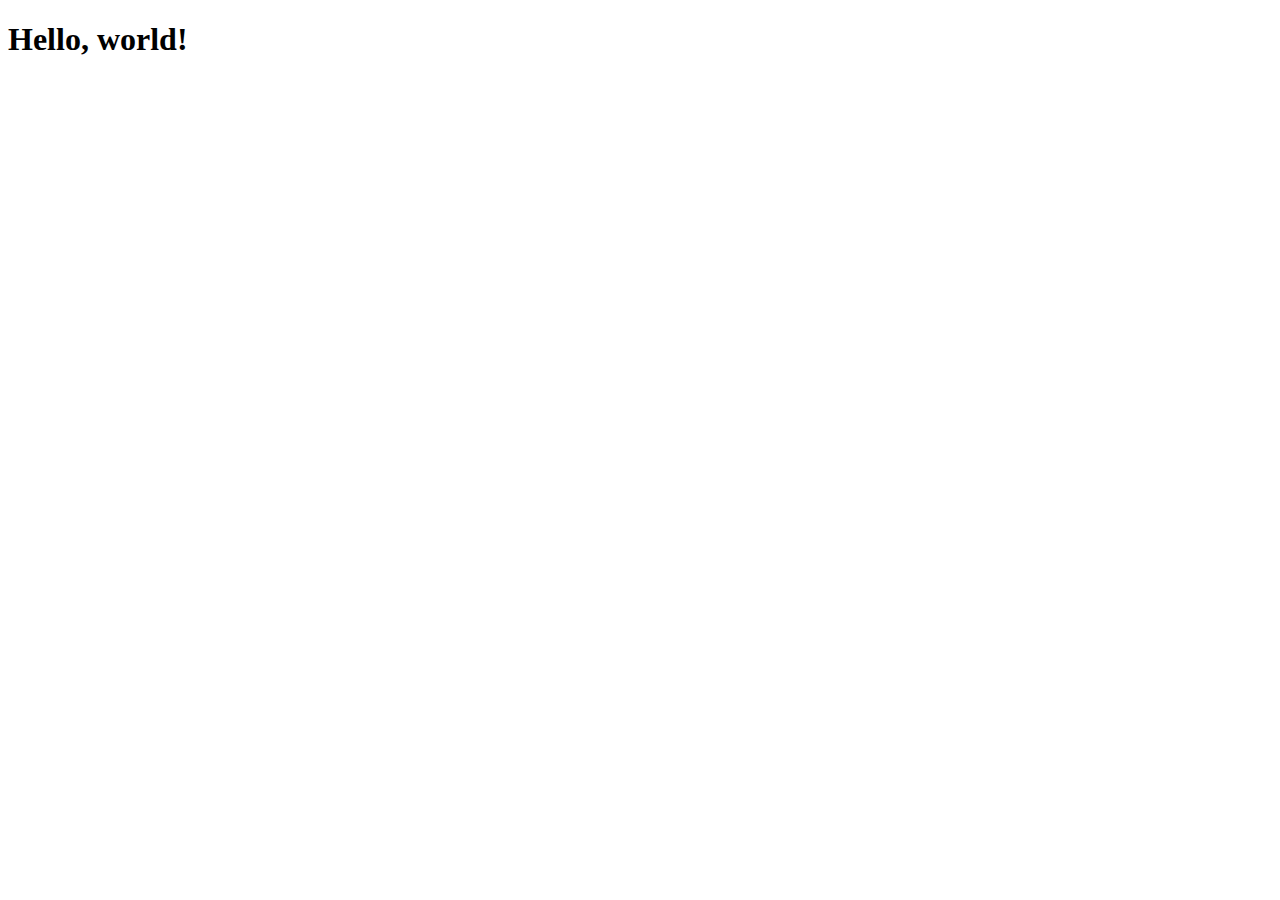
==== admin.html @ 0624d0e8 "other pages init" ====
<!DOCTYPE html>
<html lang="en">
  <head>
    <!-- Required meta tags -->
    <meta charset="utf-8" />
    <meta name="viewport" content="width=device-width, initial-scale=1" />

    <!-- Bootstrap CSS -->
    <link
      href="https://cdn.jsdelivr.net/npm/bootstrap@5.1.3/dist/css/bootstrap.min.css"
      rel="stylesheet"
      integrity="sha384-1BmE4kWBq78iYhFldvKuhfTAU6auU8tT94WrHftjDbrCEXSU1oBoqyl2QvZ6jIW3"
      crossorigin="anonymous"
    />

    <title>Hello, world!</title>
  </head>
  <body>
    <h1>Hello, world!</h1>

    <!-- Optional JavaScript; choose one of the two! -->

    <!-- Option 1: Bootstrap Bundle with Popper -->
    <script
      src="https://cdn.jsdelivr.net/npm/bootstrap@5.1.3/dist/js/bootstrap.bundle.min.js"
      integrity="sha384-ka7Sk0Gln4gmtz2MlQnikT1wXgYsOg+OMhuP+IlRH9sENBO0LRn5q+8nbTov4+1p"
      crossorigin="anonymous"
    ></script>
  </body>
</html>
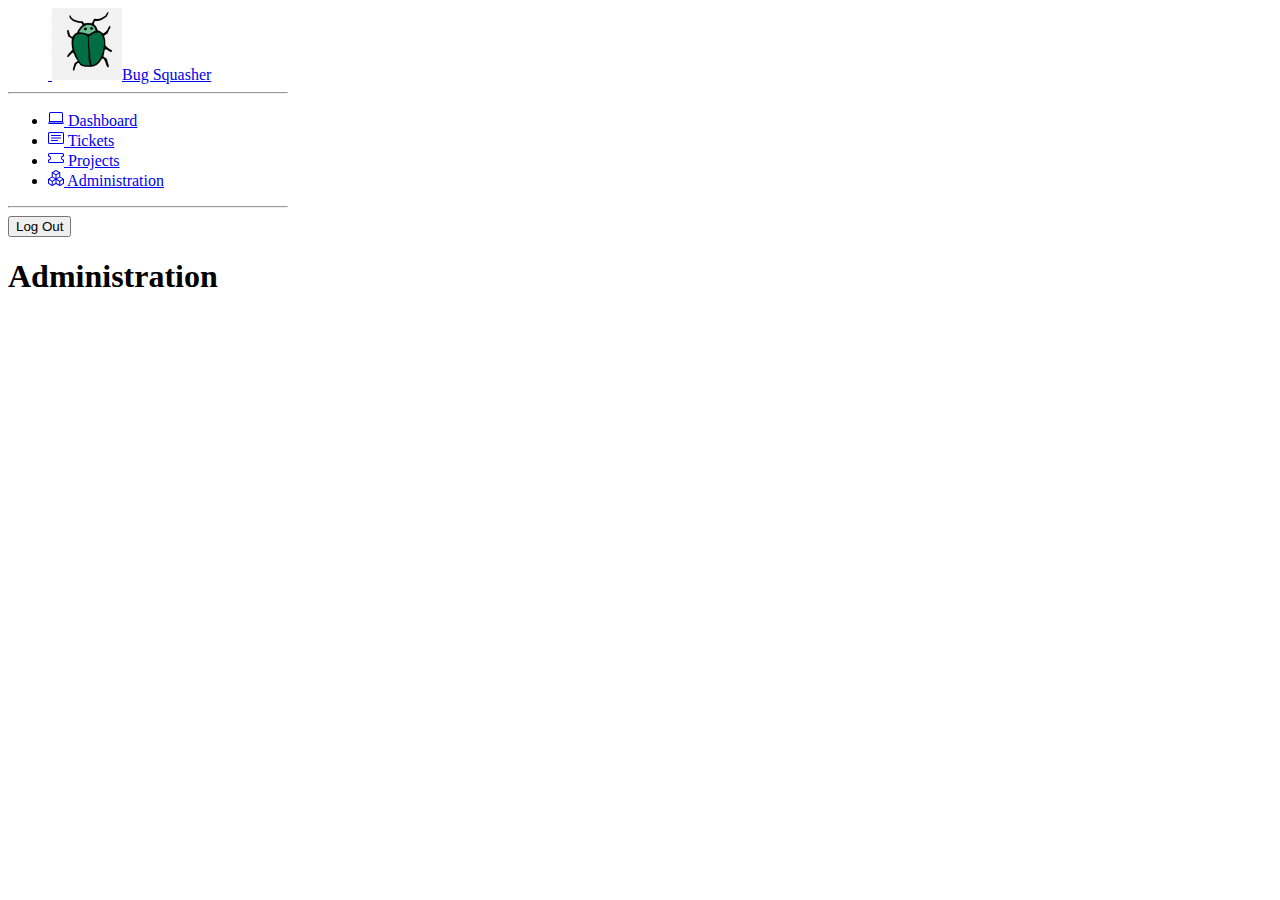
==== commit ad8c6103: "barebones html" ====
--- a/admin.html
+++ b/admin.html
@@ -4,7 +4,7 @@
     <!-- Required meta tags -->
     <meta charset="utf-8" />
     <meta name="viewport" content="width=device-width, initial-scale=1" />
-
+    <title>Administration · Bug Squasher</title>
     <!-- Bootstrap CSS -->
     <link
       href="https://cdn.jsdelivr.net/npm/bootstrap@5.1.3/dist/css/bootstrap.min.css"
@@ -12,13 +12,66 @@
       integrity="sha384-1BmE4kWBq78iYhFldvKuhfTAU6auU8tT94WrHftjDbrCEXSU1oBoqyl2QvZ6jIW3"
       crossorigin="anonymous"
     />
-
-    <title>Hello, world!</title>
   </head>
   <body>
-    <h1>Hello, world!</h1>
-
-    <!-- Optional JavaScript; choose one of the two! -->
+  <!-- Nav -->
+  <div
+  class="d-flex flex-column flex-shrink-0 p-3 text-white bg-dark"
+  style="width: 280px"
+>
+  <a
+    href="/"
+    class="d-flex align-items-center mb-3 mb-md-0 me-md-auto text-white text-decoration-none"
+  >
+    <svg class="bi me-2" width="40" height="32">
+      <use xlink:href="#bootstrap"></use>
+    </svg>
+    <img width="25%" height="25%" src="./assets/images/logo.png"
+    <span class="fs-4">Bug Squasher</span>
+  </a>
+  <hr />
+  <ul class="nav nav-pills flex-column mb-auto">
+    <li class="nav-item">
+      <a href="./index.html" class="nav-link active" aria-current="page">
+        <svg xmlns="http://www.w3.org/2000/svg" width="16" height="16" fill="currentColor" class="bi bi-laptop" viewBox="0 0 16 16">
+            <path d="M13.5 3a.5.5 0 0 1 .5.5V11H2V3.5a.5.5 0 0 1 .5-.5h11zm-11-1A1.5 1.5 0 0 0 1 3.5V12h14V3.5A1.5 1.5 0 0 0 13.5 2h-11zM0 12.5h16a1.5 1.5 0 0 1-1.5 1.5h-13A1.5 1.5 0 0 1 0 12.5z"/>
+          </svg>
+        Dashboard
+      </a>
+    </li>
+    <li>
+      <a href="./tickets.html" class="nav-link text-white">
+        <svg xmlns="http://www.w3.org/2000/svg" width="16" height="16" fill="currentColor" class="bi bi-card-text" viewBox="0 0 16 16">
+          <path d="M14.5 3a.5.5 0 0 1 .5.5v9a.5.5 0 0 1-.5.5h-13a.5.5 0 0 1-.5-.5v-9a.5.5 0 0 1 .5-.5h13zm-13-1A1.5 1.5 0 0 0 0 3.5v9A1.5 1.5 0 0 0 1.5 14h13a1.5 1.5 0 0 0 1.5-1.5v-9A1.5 1.5 0 0 0 14.5 2h-13z"/>
+          <path d="M3 5.5a.5.5 0 0 1 .5-.5h9a.5.5 0 0 1 0 1h-9a.5.5 0 0 1-.5-.5zM3 8a.5.5 0 0 1 .5-.5h9a.5.5 0 0 1 0 1h-9A.5.5 0 0 1 3 8zm0 2.5a.5.5 0 0 1 .5-.5h6a.5.5 0 0 1 0 1h-6a.5.5 0 0 1-.5-.5z"/>
+        </svg>
+        Tickets
+      </a>
+    </li>
+    <li>
+      <a href="./projects.html" class="nav-link text-white">
+        <svg xmlns="http://www.w3.org/2000/svg" width="16" height="16" fill="currentColor" class="bi bi-ticket" viewBox="0 0 16 16">
+            <path d="M0 4.5A1.5 1.5 0 0 1 1.5 3h13A1.5 1.5 0 0 1 16 4.5V6a.5.5 0 0 1-.5.5 1.5 1.5 0 0 0 0 3 .5.5 0 0 1 .5.5v1.5a1.5 1.5 0 0 1-1.5 1.5h-13A1.5 1.5 0 0 1 0 11.5V10a.5.5 0 0 1 .5-.5 1.5 1.5 0 1 0 0-3A.5.5 0 0 1 0 6V4.5ZM1.5 4a.5.5 0 0 0-.5.5v1.05a2.5 2.5 0 0 1 0 4.9v1.05a.5.5 0 0 0 .5.5h13a.5.5 0 0 0 .5-.5v-1.05a2.5 2.5 0 0 1 0-4.9V4.5a.5.5 0 0 0-.5-.5h-13Z"/>
+          </svg>
+        Projects
+      </a>
+    </li>
+    <li>
+      <a href="./admin.html" class="nav-link text-white">
+        <svg xmlns="http://www.w3.org/2000/svg" width="16" height="16" fill="currentColor" class="bi bi-boxes" viewBox="0 0 16 16">
+            <path d="M7.752.066a.5.5 0 0 1 .496 0l3.75 2.143a.5.5 0 0 1 .252.434v3.995l3.498 2A.5.5 0 0 1 16 9.07v4.286a.5.5 0 0 1-.252.434l-3.75 2.143a.5.5 0 0 1-.496 0l-3.502-2-3.502 2.001a.5.5 0 0 1-.496 0l-3.75-2.143A.5.5 0 0 1 0 13.357V9.071a.5.5 0 0 1 .252-.434L3.75 6.638V2.643a.5.5 0 0 1 .252-.434L7.752.066ZM4.25 7.504 1.508 9.071l2.742 1.567 2.742-1.567L4.25 7.504ZM7.5 9.933l-2.75 1.571v3.134l2.75-1.571V9.933Zm1 3.134 2.75 1.571v-3.134L8.5 9.933v3.134Zm.508-3.996 2.742 1.567 2.742-1.567-2.742-1.567-2.742 1.567Zm2.242-2.433V3.504L8.5 5.076V8.21l2.75-1.572ZM7.5 8.21V5.076L4.75 3.504v3.134L7.5 8.21ZM5.258 2.643 8 4.21l2.742-1.567L8 1.076 5.258 2.643ZM15 9.933l-2.75 1.571v3.134L15 13.067V9.933ZM3.75 14.638v-3.134L1 9.933v3.134l2.75 1.571Z"/>
+          </svg>
+        Administration
+      </a>
+    </li>
+  </ul>
+  <hr />
+  <button type="button" class="btn btn-danger">Log Out</button>
+</div>
+<!-- /Nav -->
+<!-- Body -->
+<h1>Administration</h1>
+<!-- /Body -->
 
     <!-- Option 1: Bootstrap Bundle with Popper -->
     <script
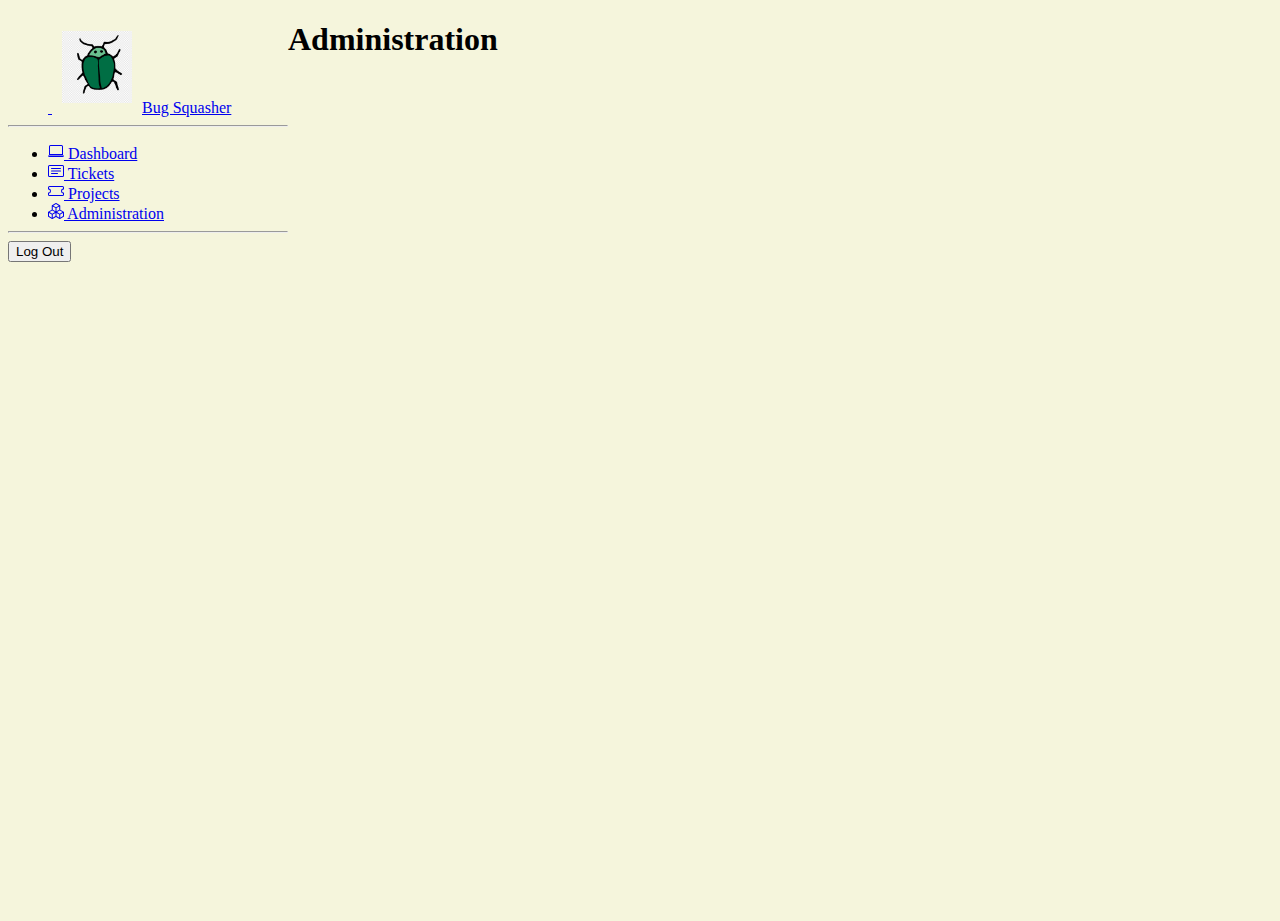
==== commit 97266264: "index page styling, placeholder containers" ====
--- a/admin.html
+++ b/admin.html
@@ -12,63 +12,67 @@
       integrity="sha384-1BmE4kWBq78iYhFldvKuhfTAU6auU8tT94WrHftjDbrCEXSU1oBoqyl2QvZ6jIW3"
       crossorigin="anonymous"
     />
+     <!-- navbar style -->
+     <link href="./assets/style/sidebars.css" rel="stylesheet">
+     <!-- general style -->
+     <link href="./assets/style/style.css" rel="stylesheet">
   </head>
   <body>
-  <!-- Nav -->
-  <div
-  class="d-flex flex-column flex-shrink-0 p-3 text-white bg-dark"
-  style="width: 280px"
->
-  <a
-    href="/"
-    class="d-flex align-items-center mb-3 mb-md-0 me-md-auto text-white text-decoration-none"
-  >
-    <svg class="bi me-2" width="40" height="32">
-      <use xlink:href="#bootstrap"></use>
-    </svg>
-    <img width="25%" height="25%" src="./assets/images/logo.png"
-    <span class="fs-4">Bug Squasher</span>
-  </a>
-  <hr />
-  <ul class="nav nav-pills flex-column mb-auto">
-    <li class="nav-item">
-      <a href="./index.html" class="nav-link active" aria-current="page">
-        <svg xmlns="http://www.w3.org/2000/svg" width="16" height="16" fill="currentColor" class="bi bi-laptop" viewBox="0 0 16 16">
-            <path d="M13.5 3a.5.5 0 0 1 .5.5V11H2V3.5a.5.5 0 0 1 .5-.5h11zm-11-1A1.5 1.5 0 0 0 1 3.5V12h14V3.5A1.5 1.5 0 0 0 13.5 2h-11zM0 12.5h16a1.5 1.5 0 0 1-1.5 1.5h-13A1.5 1.5 0 0 1 0 12.5z"/>
-          </svg>
-        Dashboard
-      </a>
-    </li>
-    <li>
-      <a href="./tickets.html" class="nav-link text-white">
-        <svg xmlns="http://www.w3.org/2000/svg" width="16" height="16" fill="currentColor" class="bi bi-card-text" viewBox="0 0 16 16">
-          <path d="M14.5 3a.5.5 0 0 1 .5.5v9a.5.5 0 0 1-.5.5h-13a.5.5 0 0 1-.5-.5v-9a.5.5 0 0 1 .5-.5h13zm-13-1A1.5 1.5 0 0 0 0 3.5v9A1.5 1.5 0 0 0 1.5 14h13a1.5 1.5 0 0 0 1.5-1.5v-9A1.5 1.5 0 0 0 14.5 2h-13z"/>
-          <path d="M3 5.5a.5.5 0 0 1 .5-.5h9a.5.5 0 0 1 0 1h-9a.5.5 0 0 1-.5-.5zM3 8a.5.5 0 0 1 .5-.5h9a.5.5 0 0 1 0 1h-9A.5.5 0 0 1 3 8zm0 2.5a.5.5 0 0 1 .5-.5h6a.5.5 0 0 1 0 1h-6a.5.5 0 0 1-.5-.5z"/>
-        </svg>
-        Tickets
-      </a>
-    </li>
-    <li>
-      <a href="./projects.html" class="nav-link text-white">
-        <svg xmlns="http://www.w3.org/2000/svg" width="16" height="16" fill="currentColor" class="bi bi-ticket" viewBox="0 0 16 16">
-            <path d="M0 4.5A1.5 1.5 0 0 1 1.5 3h13A1.5 1.5 0 0 1 16 4.5V6a.5.5 0 0 1-.5.5 1.5 1.5 0 0 0 0 3 .5.5 0 0 1 .5.5v1.5a1.5 1.5 0 0 1-1.5 1.5h-13A1.5 1.5 0 0 1 0 11.5V10a.5.5 0 0 1 .5-.5 1.5 1.5 0 1 0 0-3A.5.5 0 0 1 0 6V4.5ZM1.5 4a.5.5 0 0 0-.5.5v1.05a2.5 2.5 0 0 1 0 4.9v1.05a.5.5 0 0 0 .5.5h13a.5.5 0 0 0 .5-.5v-1.05a2.5 2.5 0 0 1 0-4.9V4.5a.5.5 0 0 0-.5-.5h-13Z"/>
-          </svg>
-        Projects
-      </a>
-    </li>
-    <li>
-      <a href="./admin.html" class="nav-link text-white">
-        <svg xmlns="http://www.w3.org/2000/svg" width="16" height="16" fill="currentColor" class="bi bi-boxes" viewBox="0 0 16 16">
-            <path d="M7.752.066a.5.5 0 0 1 .496 0l3.75 2.143a.5.5 0 0 1 .252.434v3.995l3.498 2A.5.5 0 0 1 16 9.07v4.286a.5.5 0 0 1-.252.434l-3.75 2.143a.5.5 0 0 1-.496 0l-3.502-2-3.502 2.001a.5.5 0 0 1-.496 0l-3.75-2.143A.5.5 0 0 1 0 13.357V9.071a.5.5 0 0 1 .252-.434L3.75 6.638V2.643a.5.5 0 0 1 .252-.434L7.752.066ZM4.25 7.504 1.508 9.071l2.742 1.567 2.742-1.567L4.25 7.504ZM7.5 9.933l-2.75 1.571v3.134l2.75-1.571V9.933Zm1 3.134 2.75 1.571v-3.134L8.5 9.933v3.134Zm.508-3.996 2.742 1.567 2.742-1.567-2.742-1.567-2.742 1.567Zm2.242-2.433V3.504L8.5 5.076V8.21l2.75-1.572ZM7.5 8.21V5.076L4.75 3.504v3.134L7.5 8.21ZM5.258 2.643 8 4.21l2.742-1.567L8 1.076 5.258 2.643ZM15 9.933l-2.75 1.571v3.134L15 13.067V9.933ZM3.75 14.638v-3.134L1 9.933v3.134l2.75 1.571Z"/>
-          </svg>
-        Administration
-      </a>
-    </li>
-  </ul>
-  <hr />
-  <button type="button" class="btn btn-danger">Log Out</button>
+ <!-- Nav -->
+ <div
+ class="shadow-lg d-flex flex-column flex-shrink-0 p-3 text-white bg-dark" id="NavBar">
+ <a
+ href="/"
+ class="d-flex align-items-center mb-3 mb-md-0 me-md-auto text-white text-decoration-none"
+ >
+ <svg class="bi me-2" width="40" height="32">
+   <use xlink:href="#bootstrap"></use>
+ </svg>
+ <img width="25%" height="25%" src="./assets/images/logo.png"
+ <span class="fs-4">Bug Squasher</span>
+</a>
+<hr />
+<ul class="nav nav-pills flex-column mb-3" style="margin-bottom: 0;">
+ <li class="nav-item">
+   <a href="./index.html" class="nav-link active" aria-current="page">
+     <svg xmlns="http://www.w3.org/2000/svg" width="16" height="16" fill="currentColor" class="bi bi-laptop" viewBox="0 0 16 16">
+       <path d="M13.5 3a.5.5 0 0 1 .5.5V11H2V3.5a.5.5 0 0 1 .5-.5h11zm-11-1A1.5 1.5 0 0 0 1 3.5V12h14V3.5A1.5 1.5 0 0 0 13.5 2h-11zM0 12.5h16a1.5 1.5 0 0 1-1.5 1.5h-13A1.5 1.5 0 0 1 0 12.5z"/>
+     </svg>
+     Dashboard
+   </a>
+ </li>
+ <li>
+   <a href="./tickets.html" class="nav-link text-white">
+     <svg xmlns="http://www.w3.org/2000/svg" width="16" height="16" fill="currentColor" class="bi bi-card-text" viewBox="0 0 16 16">
+       <path d="M14.5 3a.5.5 0 0 1 .5.5v9a.5.5 0 0 1-.5.5h-13a.5.5 0 0 1-.5-.5v-9a.5.5 0 0 1 .5-.5h13zm-13-1A1.5 1.5 0 0 0 0 3.5v9A1.5 1.5 0 0 0 1.5 14h13a1.5 1.5 0 0 0 1.5-1.5v-9A1.5 1.5 0 0 0 14.5 2h-13z"/>
+       <path d="M3 5.5a.5.5 0 0 1 .5-.5h9a.5.5 0 0 1 0 1h-9a.5.5 0 0 1-.5-.5zM3 8a.5.5 0 0 1 .5-.5h9a.5.5 0 0 1 0 1h-9A.5.5 0 0 1 3 8zm0 2.5a.5.5 0 0 1 .5-.5h6a.5.5 0 0 1 0 1h-6a.5.5 0 0 1-.5-.5z"/>
+     </svg>
+     Tickets
+   </a>
+ </li>
+ <li>
+   <a href="./projects.html" class="nav-link text-white">
+     <svg xmlns="http://www.w3.org/2000/svg" width="16" height="16" fill="currentColor" class="bi bi-ticket" viewBox="0 0 16 16">
+       <path d="M0 4.5A1.5 1.5 0 0 1 1.5 3h13A1.5 1.5 0 0 1 16 4.5V6a.5.5 0 0 1-.5.5 1.5 1.5 0 0 0 0 3 .5.5 0 0 1 .5.5v1.5a1.5 1.5 0 0 1-1.5 1.5h-13A1.5 1.5 0 0 1 0 11.5V10a.5.5 0 0 1 .5-.5 1.5 1.5 0 1 0 0-3A.5.5 0 0 1 0 6V4.5ZM1.5 4a.5.5 0 0 0-.5.5v1.05a2.5 2.5 0 0 1 0 4.9v1.05a.5.5 0 0 0 .5.5h13a.5.5 0 0 0 .5-.5v-1.05a2.5 2.5 0 0 1 0-4.9V4.5a.5.5 0 0 0-.5-.5h-13Z"/>
+     </svg>
+     Projects
+   </a>
+ </li>
+ <li>
+   <a href="./admin.html" class="nav-link text-white">
+     <svg xmlns="http://www.w3.org/2000/svg" width="16" height="16" fill="currentColor" class="bi bi-boxes" viewBox="0 0 16 16">
+       <path d="M7.752.066a.5.5 0 0 1 .496 0l3.75 2.143a.5.5 0 0 1 .252.434v3.995l3.498 2A.5.5 0 0 1 16 9.07v4.286a.5.5 0 0 1-.252.434l-3.75 2.143a.5.5 0 0 1-.496 0l-3.502-2-3.502 2.001a.5.5 0 0 1-.496 0l-3.75-2.143A.5.5 0 0 1 0 13.357V9.071a.5.5 0 0 1 .252-.434L3.75 6.638V2.643a.5.5 0 0 1 .252-.434L7.752.066ZM4.25 7.504 1.508 9.071l2.742 1.567 2.742-1.567L4.25 7.504ZM7.5 9.933l-2.75 1.571v3.134l2.75-1.571V9.933Zm1 3.134 2.75 1.571v-3.134L8.5 9.933v3.134Zm.508-3.996 2.742 1.567 2.742-1.567-2.742-1.567-2.742 1.567Zm2.242-2.433V3.504L8.5 5.076V8.21l2.75-1.572ZM7.5 8.21V5.076L4.75 3.504v3.134L7.5 8.21ZM5.258 2.643 8 4.21l2.742-1.567L8 1.076 5.258 2.643ZM15 9.933l-2.75 1.571v3.134L15 13.067V9.933ZM3.75 14.638v-3.134L1 9.933v3.134l2.75 1.571Z"/>
+     </svg>
+     Administration
+   </a>
+ </li>
+</ul>
+<hr />
+<form >
+ <button type="submit" class="btn btn-danger" formaction="./signin.html">Log Out</button>
+</form>
 </div>
-<!-- /Nav -->
+ <!-- /Nav -->
 <!-- Body -->
 <h1>Administration</h1>
 <!-- /Body -->
--- a/assets/style/sidebars.css
+++ b/assets/style/sidebars.css
@@ -0,0 +1,9 @@
+#NavBar {
+  width: 280px;
+  height: 100vh;
+  float: left;
+}
+#NavBar img {
+  height: auto;
+  padding: 10px;
+}
--- a/assets/style/style.css
+++ b/assets/style/style.css
@@ -0,0 +1,12 @@
+#GreenBG {
+  background-color: darkgreen;
+  padding: 1em;
+  height: 25vh;
+}
+
+#GreenBG h1 {
+  padding-left: 15vw;
+}
+body {
+  background-color: beige;
+}
